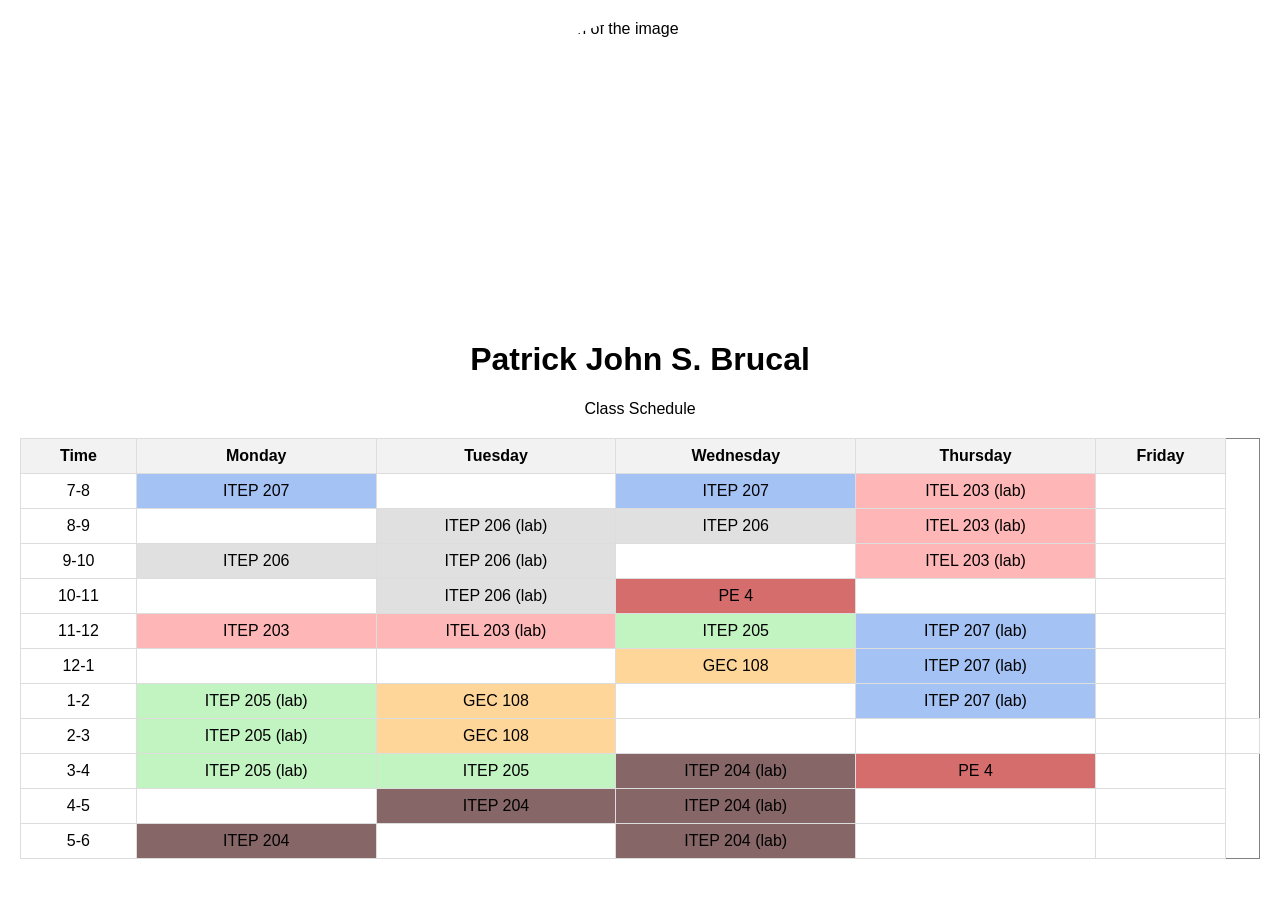
==== sched.html @ 5e961682 "Add files via upload" ====
<!DOCTYPE html>
<html lang="en">
<head>
    <meta charset="UTF-8">
    <meta name="viewport" content="width=device-width, initial-scale=1.0">
    <title>Class Schedule - Patrick John S. Brucal</title>
    <link rel="stylesheet" href="SchedStyle.css">
</head>
<body>

    <img src="C:\Users\PC\Downloads\IMG_20240311_190845_242.jpg" alt="Description of the image">
    <h1>Patrick John S. Brucal</h1>
    <p>Class Schedule</p>
    
    <table border="1">
        <tr>
            <th>Time</th>
            <th>Monday</th>
            <th>Tuesday</th>
            <th>Wednesday</th>
            <th>Thursday</th>
            <th>Friday</th>
        </tr>
        <tr>
            <td>7-8</td>
            <td class="subject1">ITEP 207</td>
            <td></td>
            <td class="subject1">ITEP 207</td>
            <td class="subject2">ITEL 203 (lab)</td>
            <td></td>
        </tr>
        <tr>
            <td>8-9</td>
            <td></td>
            <td class="subject5">ITEP 206 (lab)</td>
            <td class="subject5">ITEP 206</td>
            <td class="subject2">ITEL 203 (lab)</td>
            <td></td>
        </tr>
        <tr>
            <td>9-10</td>
            <td class="subject5">ITEP 206</td>
            <td class="subject5">ITEP 206 (lab)</td>
            <td></td>
            <td class="subject2">ITEL 203 (lab)</td>
            <td></td>
        </tr>
        <tr>
            <td>10-11</td>
            <td></td>
            <td class="subject5">ITEP 206 (lab)</td>
            <td class="subject7">PE 4</td>
            <td></td>
            <td></td>
        </tr>
        <tr>
            <td>11-12</td>
            <td class="subject2">ITEP 203</td>
            <td class="subject2">ITEL 203 (lab)</td>
            <td class="subject3">ITEP 205</td>
            <td class="subject1">ITEP 207 (lab)</td>
            <td></td>
        </tr>
        <tr>
            <td>12-1</td>
            <td></td>
            <td></td>
            <td class="subject4">GEC 108</td>
            <td class="subject1">ITEP 207 (lab)</td>
            <td></td>
        </tr>
        <tr>
            <td>1-2</td>
            <td class="subject3">ITEP 205 (lab)</td>
            <td class="subject4">GEC 108</td>
            <td></td>
            <td class="subject1">ITEP 207 (lab)</td>
            <td></td>
        </tr>
        <tr>
            <td>2-3</td>
            <td class="subject3">ITEP 205 (lab)</td>
            <td class="subject4">GEC 108</td>
            <td></td>
            <td></td>
            <td></td>
            <td></td>
        </tr>
        <tr>
            <td>3-4</td>
            <td class="subject3">ITEP 205 (lab)</td>
            <td class="subject3">ITEP 205</td>
            <td class="subject6">ITEP 204 (lab)</td>
            <td  class="subject7">PE 4</td>
            <td></td>
        </tr>
        <tr>
            <td>4-5</td>
            <td></td>
            <td class="subject6">ITEP 204</td>
            <td class="subject6">ITEP 204 (lab)</td>
            <td></td>
            <td></td>
        </tr>
        <tr>
            <td>5-6</td>
            <td class="subject6">ITEP 204</td>
            <td></td>
            <td class="subject6">ITEP 204 (lab)</td>   
            <td></td>
            <td></td>
        </tr>
    </table>
</body>
</html>
---- SchedStyle.css ----
body {
    font-family: 'Arial', sans-serif;
    margin: 20px;
}

img {
    display: block;
    margin: 0 auto;
    vertical-align: middle;
    width: 300px;
    height: 300px;
    border-radius: 50%;
}

h1, p {
    text-align: center;
}

table {
    width: 100%;
    border-collapse: collapse;
    margin-top: 20px;
}

th, td {
    border: 1px solid #ddd;
    padding: 8px;
    text-align: center;
}

th {
    background-color: #f2f2f2;
}

.subject1 {
    background-color: #a4c2f4; /* Light Blue */
}

.subject2 {
    background-color: #ffb6b6; /* Light Coral */
}

.subject3 {
    background-color: #c2f4c2; /* Light Green */
}

.subject4 {
    background-color: #ffd699; /* Light Orange */
}

.subject5 {
    background-color: #e0e0e0; /* Light Gray */
}
.subject6 {
    background-color: #866666; 
}
.subject7 {
    background-color: #d66d6d; 
}
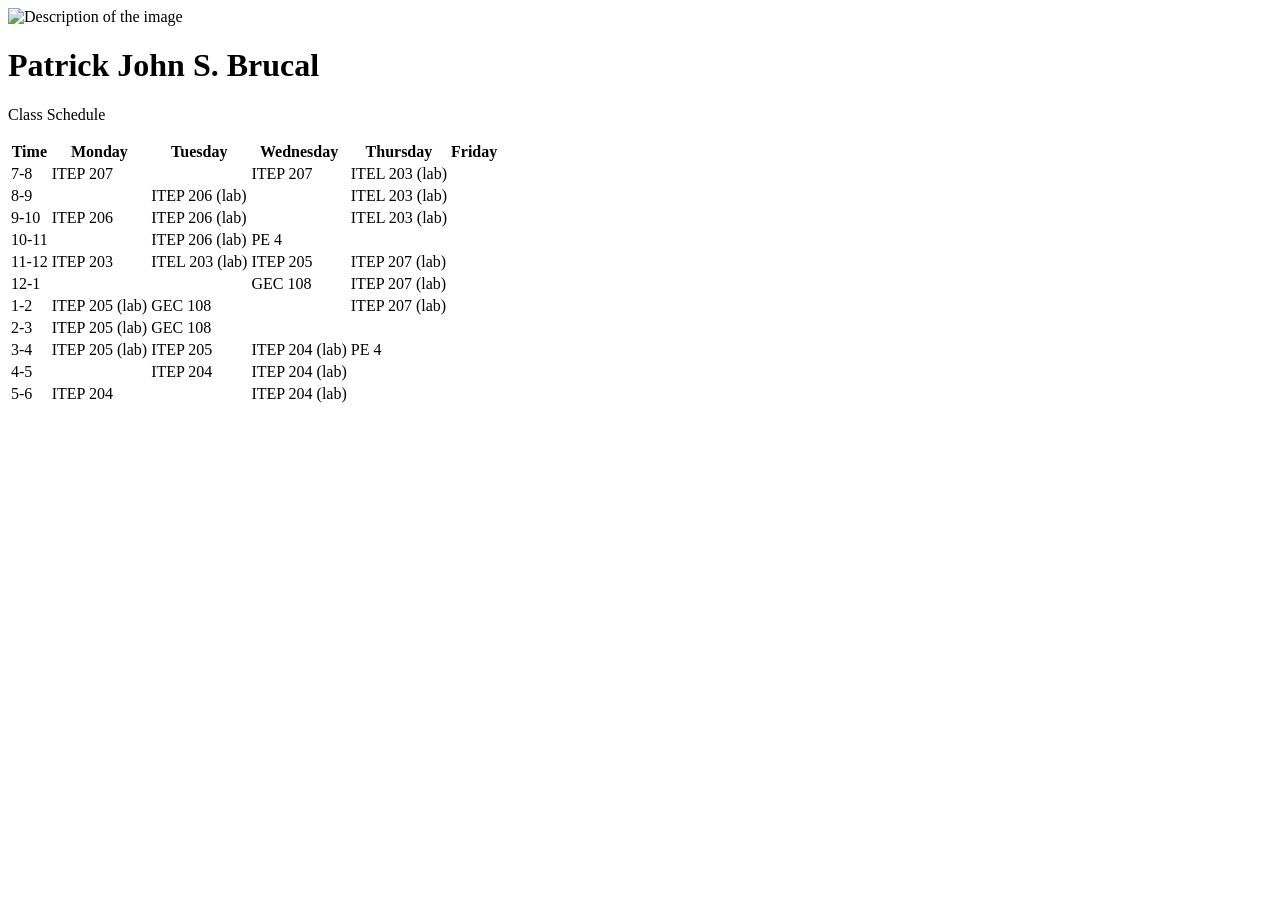
==== commit 7b136583: "Add files via upload" ====
--- a/sched.html
+++ b/sched.html
@@ -4,15 +4,15 @@
     <meta charset="UTF-8">
     <meta name="viewport" content="width=device-width, initial-scale=1.0">
     <title>Class Schedule - Patrick John S. Brucal</title>
-    <link rel="stylesheet" href="SchedStyle.css">
+    <link rel="stylesheet" href="style.css">
 </head>
 <body>
 
-    <img src="C:\Users\PC\Downloads\IMG_20240311_190845_242.jpg" alt="Description of the image">
+    <img src="file:///C:/Users/PC/Downloads/IMG_20240311_190845_242.jpg" alt="Description of the image">
     <h1>Patrick John S. Brucal</h1>
     <p>Class Schedule</p>
     
-    <table border="1">
+    <table>
         <tr>
             <th>Time</th>
             <th>Monday</th>
@@ -33,7 +33,7 @@
             <td>8-9</td>
             <td></td>
             <td class="subject5">ITEP 206 (lab)</td>
-            <td class="subject5">ITEP 206</td>
+            <td class="subject5"></td>
             <td class="subject2">ITEL 203 (lab)</td>
             <td></td>
         </tr>
@@ -84,14 +84,13 @@
             <td></td>
             <td></td>
             <td></td>
-            <td></td>
         </tr>
         <tr>
             <td>3-4</td>
             <td class="subject3">ITEP 205 (lab)</td>
             <td class="subject3">ITEP 205</td>
             <td class="subject6">ITEP 204 (lab)</td>
-            <td  class="subject7">PE 4</td>
+            <td class="subject7">PE 4</td>
             <td></td>
         </tr>
         <tr>
